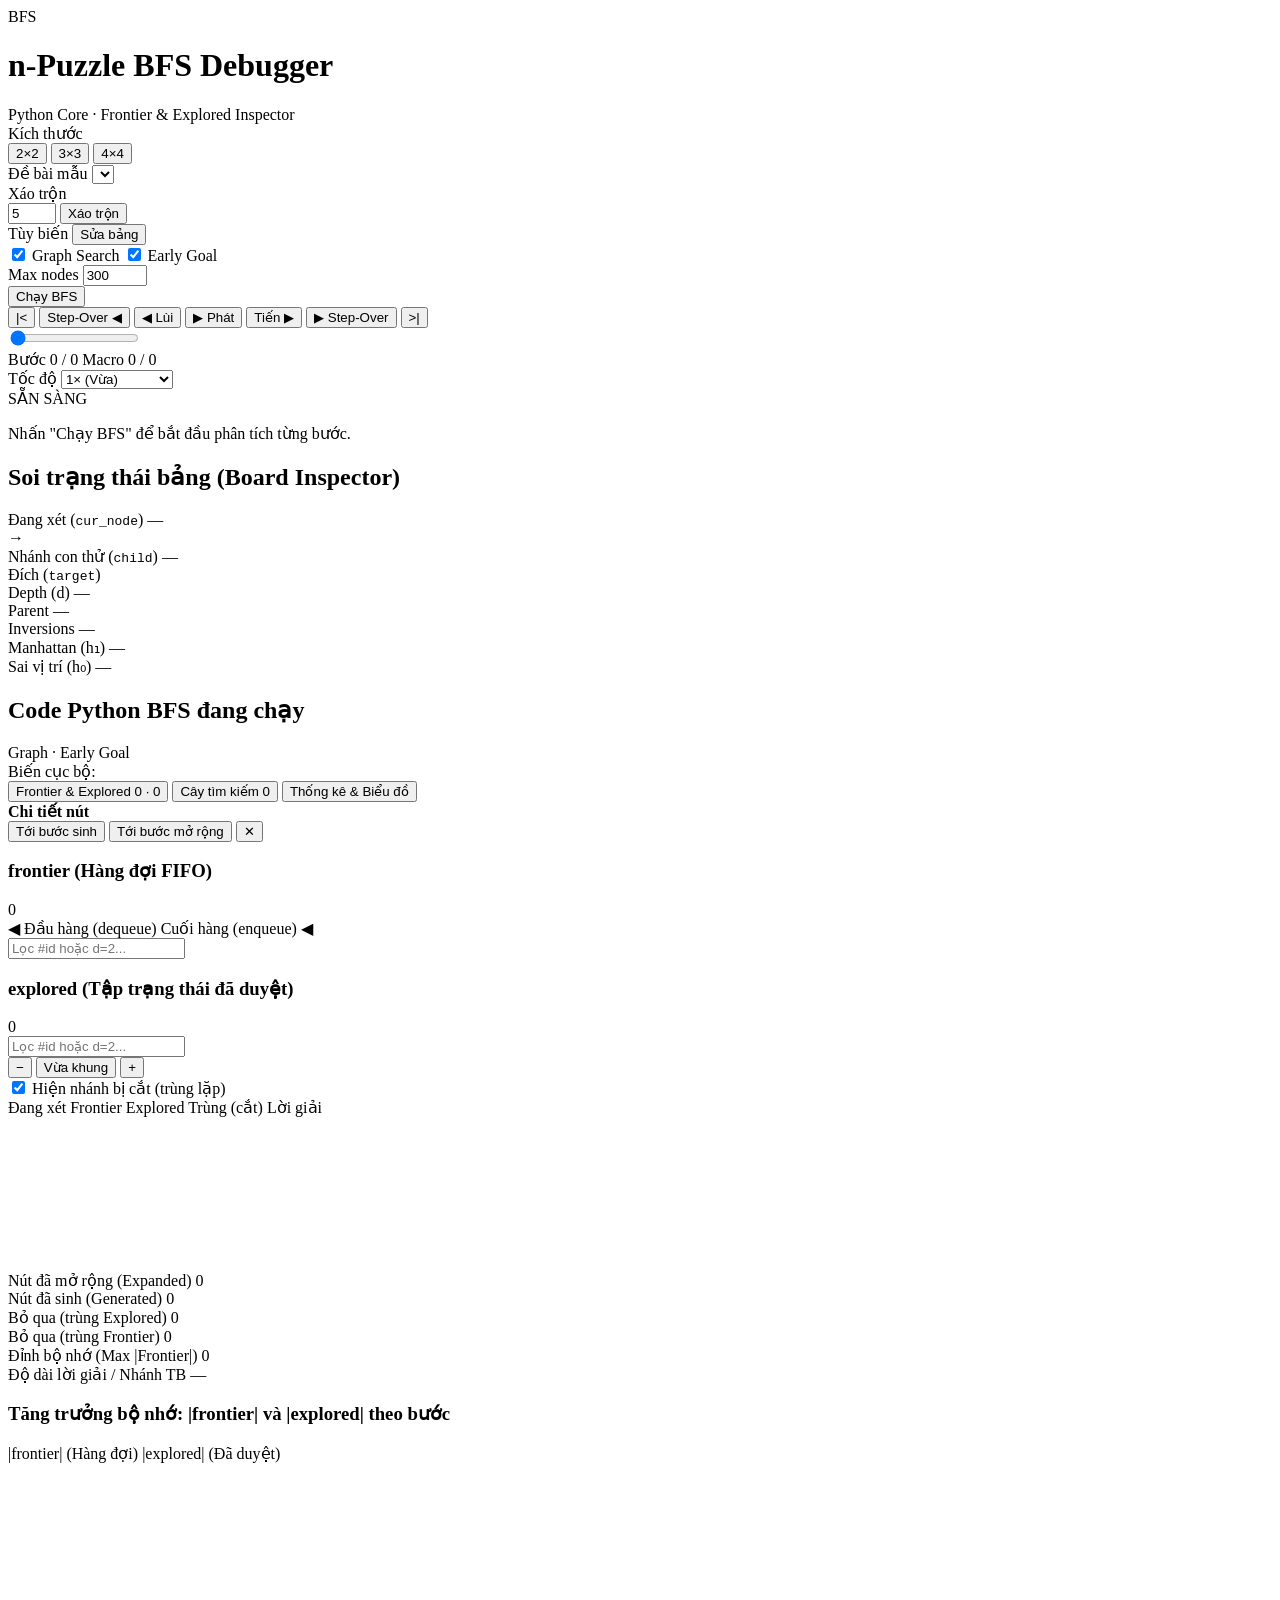
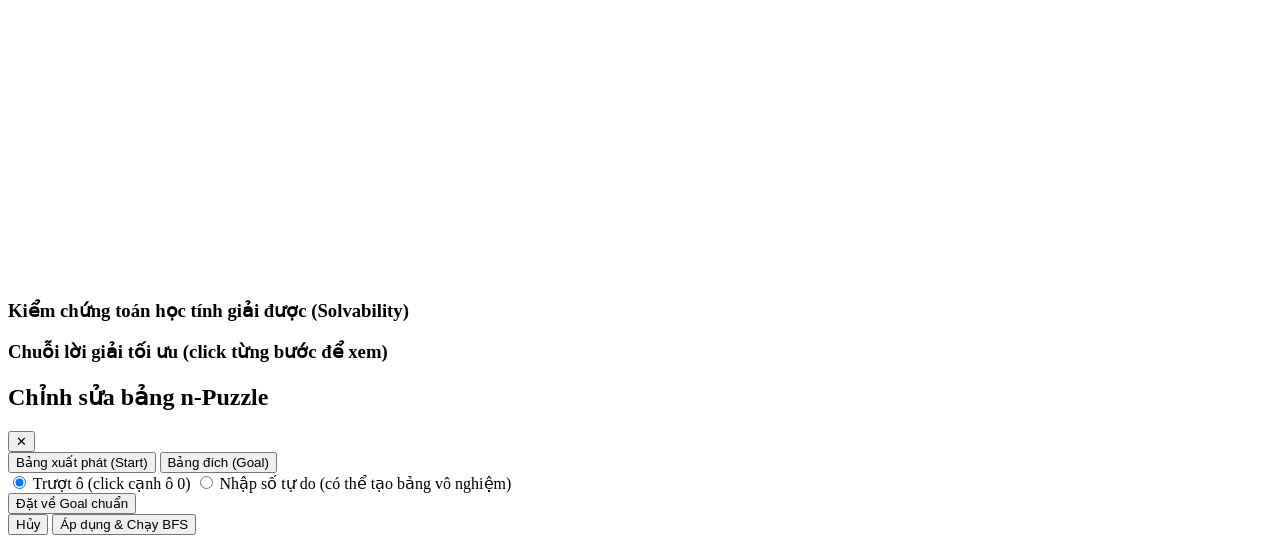
==== uniformed_search/npuzzle_bfs_debugger/static/index.html @ 8d81e401 "save" ====
<!DOCTYPE html>
<html lang="vi">
<head>
  <meta charset="UTF-8" />
  <meta name="viewport" content="width=device-width, initial-scale=1.0" />
  <title>n-Puzzle BFS Interactive Debugger</title>
  <link rel="stylesheet" href="/styles.css" />
</head>
<body>
  <div class="app-shell">
    <!-- Top Configuration Header -->
    <header class="topbar">
      <div class="brand">
        <span class="brand-mark" aria-hidden="true">BFS</span>
        <div class="brand-text">
          <h1>n-Puzzle BFS Debugger</h1>
          <span class="brand-sub">Python Core · Frontier &amp; Explored Inspector</span>
        </div>
      </div>

      <div class="config-controls">
        <div class="control-group" role="group" aria-label="Kích thước bảng">
          <span class="control-label">Kích thước</span>
          <div class="segmented" id="sizeSelector">
            <button type="button" class="seg-btn" data-size="2">2×2</button>
            <button type="button" class="seg-btn active" data-size="3">3×3</button>
            <button type="button" class="seg-btn" data-size="4">4×4</button>
          </div>
        </div>

        <div class="control-group">
          <label class="control-label" for="presetSelect">Đề bài mẫu</label>
          <select id="presetSelect" class="select-input"></select>
        </div>

        <div class="control-group shuffle-group">
          <label class="control-label" for="shuffleSteps">Xáo trộn</label>
          <div class="inline-pair">
            <input id="shuffleSteps" type="number" class="num-input" min="1" max="30" value="5" aria-label="Số bước xáo trộn" />
            <button type="button" id="shuffleBtn" class="btn btn-secondary">Xáo trộn</button>
          </div>
        </div>

        <div class="control-group">
          <span class="control-label">Tùy biến</span>
          <button type="button" id="editBoardBtn" class="btn btn-secondary">Sửa bảng</button>
        </div>

        <div class="control-divider" aria-hidden="true"></div>

        <div class="control-group toggles-group">
          <label class="toggle-chip" title="Tắt để chuyển sang Tree Search (không lọc trạng thái trùng — xem cây bùng nổ)">
            <input type="checkbox" id="graphSearchToggle" checked />
            <span>Graph Search</span>
          </label>
          <label class="toggle-chip" title="Kiểm tra đích ngay lúc sinh con (chuẩn slide BFS) thay vì đợi lúc dequeue">
            <input type="checkbox" id="earlyGoalToggle" checked />
            <span>Early Goal</span>
          </label>
        </div>

        <div class="control-group">
          <label class="control-label" for="maxNodesInput">Max nodes</label>
          <input id="maxNodesInput" type="number" class="num-input num-wide" min="10" max="3000" step="50" value="300" />
        </div>

        <button type="button" id="runBtn" class="btn btn-primary">Chạy BFS</button>
      </div>
    </header>

    <!-- Solvability / Error Alert Banner -->
    <section id="alertBanner" class="alert-banner hidden" role="status" aria-live="polite"></section>

    <!-- Primary Debugger Playback Strip -->
    <section class="playback-bar" aria-label="Điều khiển bước chạy">
      <div class="playback-buttons">
        <button type="button" id="firstBtn" class="btn btn-icon" title="Về bước đầu (Home)" aria-label="Về bước đầu">|&lt;</button>
        <button type="button" id="macroPrevBtn" class="btn btn-secondary btn-sm" title="Step-Over Lùi — về nút mở rộng trước (Shift + ←)">Step-Over ◀</button>
        <button type="button" id="microPrevBtn" class="btn btn-secondary btn-sm" title="Step-Into Lùi — lùi 1 thao tác nhỏ (←)">◀ Lùi</button>
        <button type="button" id="playBtn" class="btn btn-primary btn-play" title="Phát / Tạm dừng (Space)">▶ Phát</button>
        <button type="button" id="microNextBtn" class="btn btn-secondary btn-sm" title="Step-Into Tới — tiến 1 thao tác nhỏ (→)">Tiến ▶</button>
        <button type="button" id="macroNextBtn" class="btn btn-secondary btn-sm" title="Step-Over Tới — nhảy tới lần dequeue tiếp theo (Shift + →)">▶ Step-Over</button>
        <button type="button" id="lastBtn" class="btn btn-icon" title="Tới bước cuối (End)" aria-label="Tới bước cuối">&gt;|</button>
      </div>

      <div class="timeline-wrap">
        <input type="range" id="stepSlider" min="0" max="0" value="0" aria-label="Thanh tiến trình bước" />
        <div class="step-meta">
          <span id="stepCounter" class="mono-strong">Bước 0 / 0</span>
          <span id="macroCounter" class="meta-muted">Macro 0 / 0</span>
        </div>
      </div>

      <div class="speed-wrap">
        <label for="speedSelect" class="meta-muted">Tốc độ</label>
        <select id="speedSelect" class="select-input select-sm">
          <option value="1200">0.5× (Chậm)</option>
          <option value="650" selected>1× (Vừa)</option>
          <option value="280">2× (Nhanh)</option>
          <option value="90">4× (Rất nhanh)</option>
        </select>
      </div>
    </section>

    <!-- Live Event Narration Bar -->
    <section class="event-strip" aria-live="polite">
      <span id="eventBadge" class="status-pill pill-neutral">SẴN SÀNG</span>
      <p id="eventMessage" class="event-text">Nhấn "Chạy BFS" để bắt đầu phân tích từng bước.</p>
      <span id="solvabilityChip" class="solvability-chip"></span>
    </section>

    <!-- Main 2-Column Debugger Workspace -->
    <main class="workspace">
      <!-- Left Column: Board Inspector + Live Python Code -->
      <section class="left-column">
        <!-- Board Diff & State Inspector -->
        <div class="card">
          <div class="card-header">
            <h2>Soi trạng thái bảng (Board Inspector)</h2>
            <span id="boardHeaderTag" class="mono-tag"></span>
          </div>

          <div class="boards-stage">
            <div class="board-slot">
              <div class="board-slot-label">
                <span>Đang xét (<code>cur_node</code>)</span>
                <span id="curNodeBadge" class="mono-pill pill-indigo">—</span>
              </div>
              <div id="curBoardContainer" class="puzzle-board"></div>
            </div>

            <div class="move-arrow-col" aria-hidden="true">
              <div id="moveArrowBadge" class="move-arrow-badge">→</div>
              <span id="moveLabel" class="move-label"></span>
            </div>

            <div class="board-slot">
              <div class="board-slot-label">
                <span>Nhánh con thử (<code>child</code>)</span>
                <span id="candNodeBadge" class="mono-pill pill-neutral">—</span>
              </div>
              <div id="candBoardContainer" class="puzzle-board puzzle-board-empty"></div>
            </div>

            <div class="board-slot board-slot-goal">
              <div class="board-slot-label">
                <span>Đích (<code>target</code>)</span>
              </div>
              <div id="goalBoardContainer" class="puzzle-board puzzle-board-mini"></div>
            </div>
          </div>

          <div id="collisionNotice" class="collision-notice hidden"></div>

          <div class="state-metrics-grid" id="stateMetricsGrid">
            <div class="mini-metric">
              <span class="mini-metric-label">Depth (d)</span>
              <span id="mDepth" class="mini-metric-val">—</span>
            </div>
            <div class="mini-metric">
              <span class="mini-metric-label">Parent</span>
              <span id="mParent" class="mini-metric-val">—</span>
            </div>
            <div class="mini-metric">
              <span class="mini-metric-label">Inversions</span>
              <span id="mInversions" class="mini-metric-val">—</span>
            </div>
            <div class="mini-metric">
              <span class="mini-metric-label">Manhattan (h₁)</span>
              <span id="mManhattan" class="mini-metric-val">—</span>
            </div>
            <div class="mini-metric">
              <span class="mini-metric-label">Sai vị trí (h₀)</span>
              <span id="mMisplaced" class="mini-metric-val">—</span>
            </div>
          </div>
        </div>

        <!-- Live Python BFS Code Highlighter -->
        <div class="card code-card">
          <div class="card-header">
            <h2>Code Python BFS đang chạy</h2>
            <span id="modeSummaryTag" class="mono-tag">Graph · Early Goal</span>
          </div>
          <div id="codeLinesContainer" class="code-viewer" role="region" aria-label="Mã nguồn BFS"></div>
          <div class="vars-strip">
            <span class="vars-label">Biến cục bộ:</span>
            <div id="localVarsContainer" class="vars-pills"></div>
          </div>
        </div>
      </section>

      <!-- Right Column: Tabbed Deep Inspector -->
      <section class="right-column card">
        <div class="tabs-bar" role="tablist">
          <button type="button" class="tab-btn active" role="tab" aria-selected="true" data-tab="queues">
            Frontier &amp; Explored <span id="tabQueuesCount" class="tab-count">0 · 0</span>
          </button>
          <button type="button" class="tab-btn" role="tab" aria-selected="false" data-tab="tree">
            Cây tìm kiếm <span id="tabTreeCount" class="tab-count">0</span>
          </button>
          <button type="button" class="tab-btn" role="tab" aria-selected="false" data-tab="telemetry">
            Thống kê &amp; Biểu đồ
          </button>
        </div>

        <!-- Pinned Clicked Node Drawer -->
        <div id="pinnedNodeBar" class="pinned-drawer hidden">
          <div class="pinned-header">
            <strong id="pinnedTitle">Chi tiết nút</strong>
            <div class="pinned-actions">
              <button type="button" id="jumpCreatedBtn" class="btn btn-secondary btn-xs">Tới bước sinh</button>
              <button type="button" id="jumpExpandedBtn" class="btn btn-secondary btn-xs">Tới bước mở rộng</button>
              <button type="button" id="closePinnedBtn" class="btn btn-icon btn-xs" aria-label="Đóng">✕</button>
            </div>
          </div>
          <div class="pinned-body">
            <div id="pinnedBoard" class="puzzle-board puzzle-board-mini"></div>
            <div class="pinned-details">
              <div id="pinnedMeta" class="pinned-meta"></div>
              <div id="pinnedLineage" class="pinned-lineage"></div>
            </div>
          </div>
        </div>

        <!-- Tab 1: Frontier & Explored -->
        <div id="tab-queues" class="tab-panel active" role="tabpanel">
          <!-- Frontier Panel -->
          <div class="queue-section">
            <div class="section-bar">
              <div class="section-title-row">
                <span class="dot dot-amber"></span>
                <h3>frontier (Hàng đợi FIFO)</h3>
                <span id="frontierCountBadge" class="count-pill pill-amber">0</span>
              </div>
              <div class="fifo-hints">
                <span class="hint-out">◀ Đầu hàng (dequeue)</span>
                <span class="hint-in">Cuối hàng (enqueue) ◀</span>
              </div>
              <input id="frontierFilter" type="search" class="filter-input" placeholder="Lọc #id hoặc d=2..." aria-label="Lọc frontier" />
            </div>
            <div id="frontierList" class="mini-cards-grid frontier-grid"></div>
          </div>

          <!-- Explored Panel -->
          <div class="queue-section">
            <div class="section-bar">
              <div class="section-title-row">
                <span class="dot dot-sky"></span>
                <h3>explored (Tập trạng thái đã duyệt)</h3>
                <span id="exploredCountBadge" class="count-pill pill-sky">0</span>
              </div>
              <input id="exploredFilter" type="search" class="filter-input" placeholder="Lọc #id hoặc d=2..." aria-label="Lọc explored" />
            </div>
            <div id="exploredList" class="mini-cards-grid explored-grid"></div>
          </div>
        </div>

        <!-- Tab 2: Interactive Search Tree -->
        <div id="tab-tree" class="tab-panel" role="tabpanel">
          <div class="tree-toolbar">
            <div class="tree-zoom-controls">
              <button type="button" id="treeZoomOut" class="btn btn-secondary btn-xs">−</button>
              <button type="button" id="treeZoomFit" class="btn btn-secondary btn-xs">Vừa khung</button>
              <button type="button" id="treeZoomIn" class="btn btn-secondary btn-xs">+</button>
            </div>
            <label class="toggle-chip toggle-sm">
              <input type="checkbox" id="showPrunedToggle" checked />
              <span>Hiện nhánh bị cắt (trùng lặp)</span>
            </label>
            <div class="tree-legend">
              <span><i class="dot dot-indigo"></i>Đang xét</span>
              <span><i class="dot dot-amber"></i>Frontier</span>
              <span><i class="dot dot-sky"></i>Explored</span>
              <span><i class="dot dot-rose"></i>Trùng (cắt)</span>
              <span><i class="dot dot-emerald"></i>Lời giải</span>
            </div>
          </div>
          <div id="treeViewport" class="tree-viewport" aria-label="Cây tìm kiếm BFS tương tác">
            <svg id="treeSvg" class="tree-svg"></svg>
          </div>
        </div>

        <!-- Tab 3: Telemetry & Memory Chart -->
        <div id="tab-telemetry" class="tab-panel" role="tabpanel">
          <div class="kpi-grid">
            <div class="kpi-card">
              <span class="kpi-label">Nút đã mở rộng (Expanded)</span>
              <span id="kpiExpanded" class="kpi-val">0</span>
            </div>
            <div class="kpi-card">
              <span class="kpi-label">Nút đã sinh (Generated)</span>
              <span id="kpiGenerated" class="kpi-val">0</span>
            </div>
            <div class="kpi-card">
              <span class="kpi-label">Bỏ qua (trùng Explored)</span>
              <span id="kpiSkipExplored" class="kpi-val kpi-rose">0</span>
            </div>
            <div class="kpi-card">
              <span class="kpi-label">Bỏ qua (trùng Frontier)</span>
              <span id="kpiSkipFrontier" class="kpi-val kpi-amber">0</span>
            </div>
            <div class="kpi-card">
              <span class="kpi-label">Đỉnh bộ nhớ (Max |Frontier|)</span>
              <span id="kpiMaxFrontier" class="kpi-val kpi-indigo">0</span>
            </div>
            <div class="kpi-card">
              <span class="kpi-label">Độ dài lời giải / Nhánh TB</span>
              <span id="kpiSolutionBranch" class="kpi-val kpi-emerald">—</span>
            </div>
          </div>

          <div class="chart-card">
            <div class="section-bar">
              <h3>Tăng trưởng bộ nhớ: |frontier| và |explored| theo bước</h3>
              <div class="tree-legend">
                <span><i class="dot dot-amber"></i>|frontier| (Hàng đợi)</span>
                <span><i class="dot dot-sky"></i>|explored| (Đã duyệt)</span>
              </div>
            </div>
            <svg id="memoryChartSvg" class="chart-svg" viewBox="0 0 640 210" preserveAspectRatio="none"></svg>
          </div>

          <div class="solvability-card">
            <h3>Kiểm chứng toán học tính giải được (Solvability)</h3>
            <p id="solvFormula" class="solv-formula"></p>
            <p id="solvExplanation" class="solv-detail"></p>
          </div>

          <div id="solutionStripCard" class="solution-card hidden">
            <h3>Chuỗi lời giải tối ưu (click từng bước để xem)</h3>
            <div id="solutionStrip" class="solution-strip"></div>
          </div>
        </div>
      </section>
    </main>
  </div>

  <!-- Board Editor Modal -->
  <div id="editorModal" class="modal-backdrop hidden" role="dialog" aria-modal="true" aria-labelledby="editorTitle">
    <div class="modal-dialog">
      <div class="modal-header">
        <h2 id="editorTitle">Chỉnh sửa bảng n-Puzzle</h2>
        <button type="button" id="closeEditorBtn" class="btn btn-icon" aria-label="Đóng">✕</button>
      </div>

      <div class="modal-body">
        <div class="editor-tabs">
          <button type="button" class="seg-btn active" data-target="start">Bảng xuất phát (Start)</button>
          <button type="button" class="seg-btn" data-target="target">Bảng đích (Goal)</button>
        </div>

        <div class="editor-mode-row">
          <label class="toggle-chip">
            <input type="radio" name="editMode" value="slide" checked />
            <span>Trượt ô (click cạnh ô 0)</span>
          </label>
          <label class="toggle-chip">
            <input type="radio" name="editMode" value="manual" />
            <span>Nhập số tự do (có thể tạo bảng vô nghiệm)</span>
          </label>
        </div>

        <div id="editorBoardWrap" class="editor-board-wrap"></div>
        <div id="editorStatus" class="editor-status"></div>
      </div>

      <div class="modal-footer">
        <button type="button" id="resetGoalBtn" class="btn btn-secondary">Đặt về Goal chuẩn</button>
        <div class="modal-footer-right">
          <button type="button" id="cancelEditorBtn" class="btn btn-secondary">Hủy</button>
          <button type="button" id="applyEditorBtn" class="btn btn-primary">Áp dụng &amp; Chạy BFS</button>
        </div>
      </div>
    </div>
  </div>

  <script src="/app.js"></script>
</body>
</html>
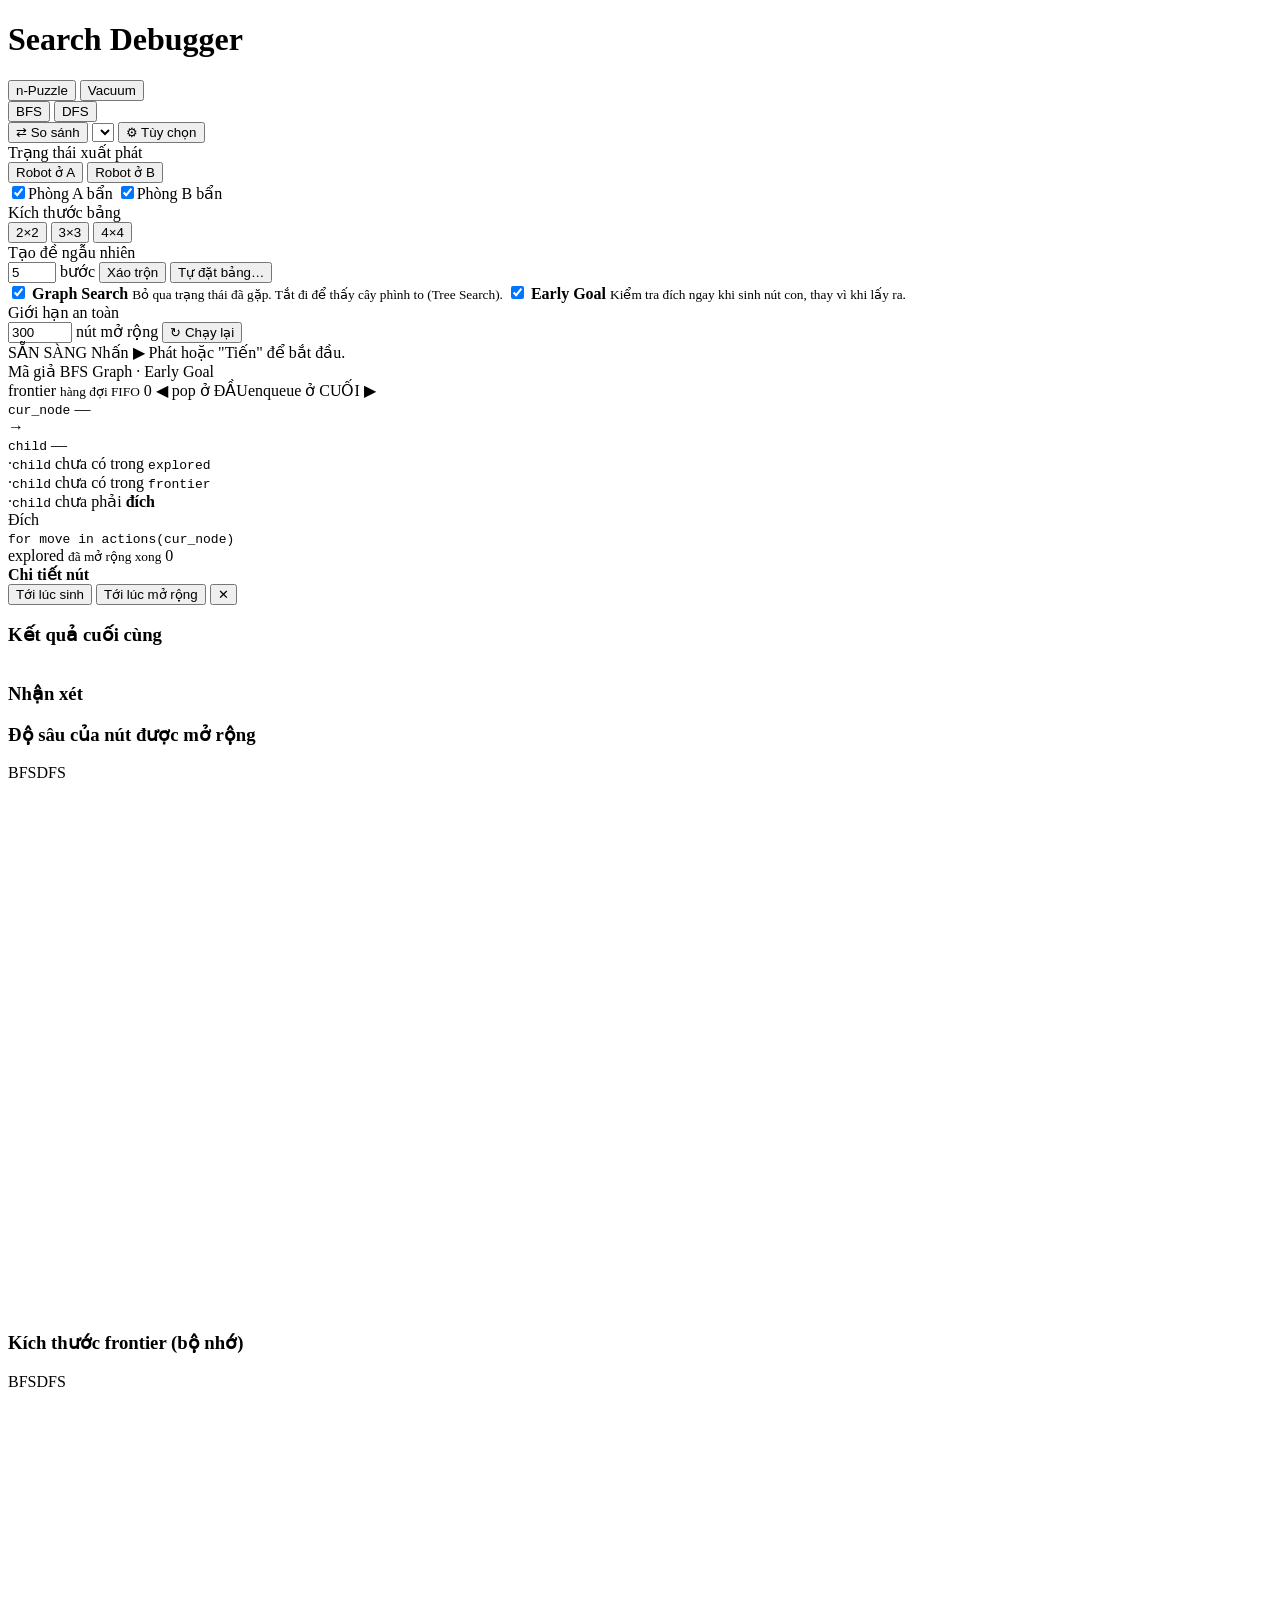
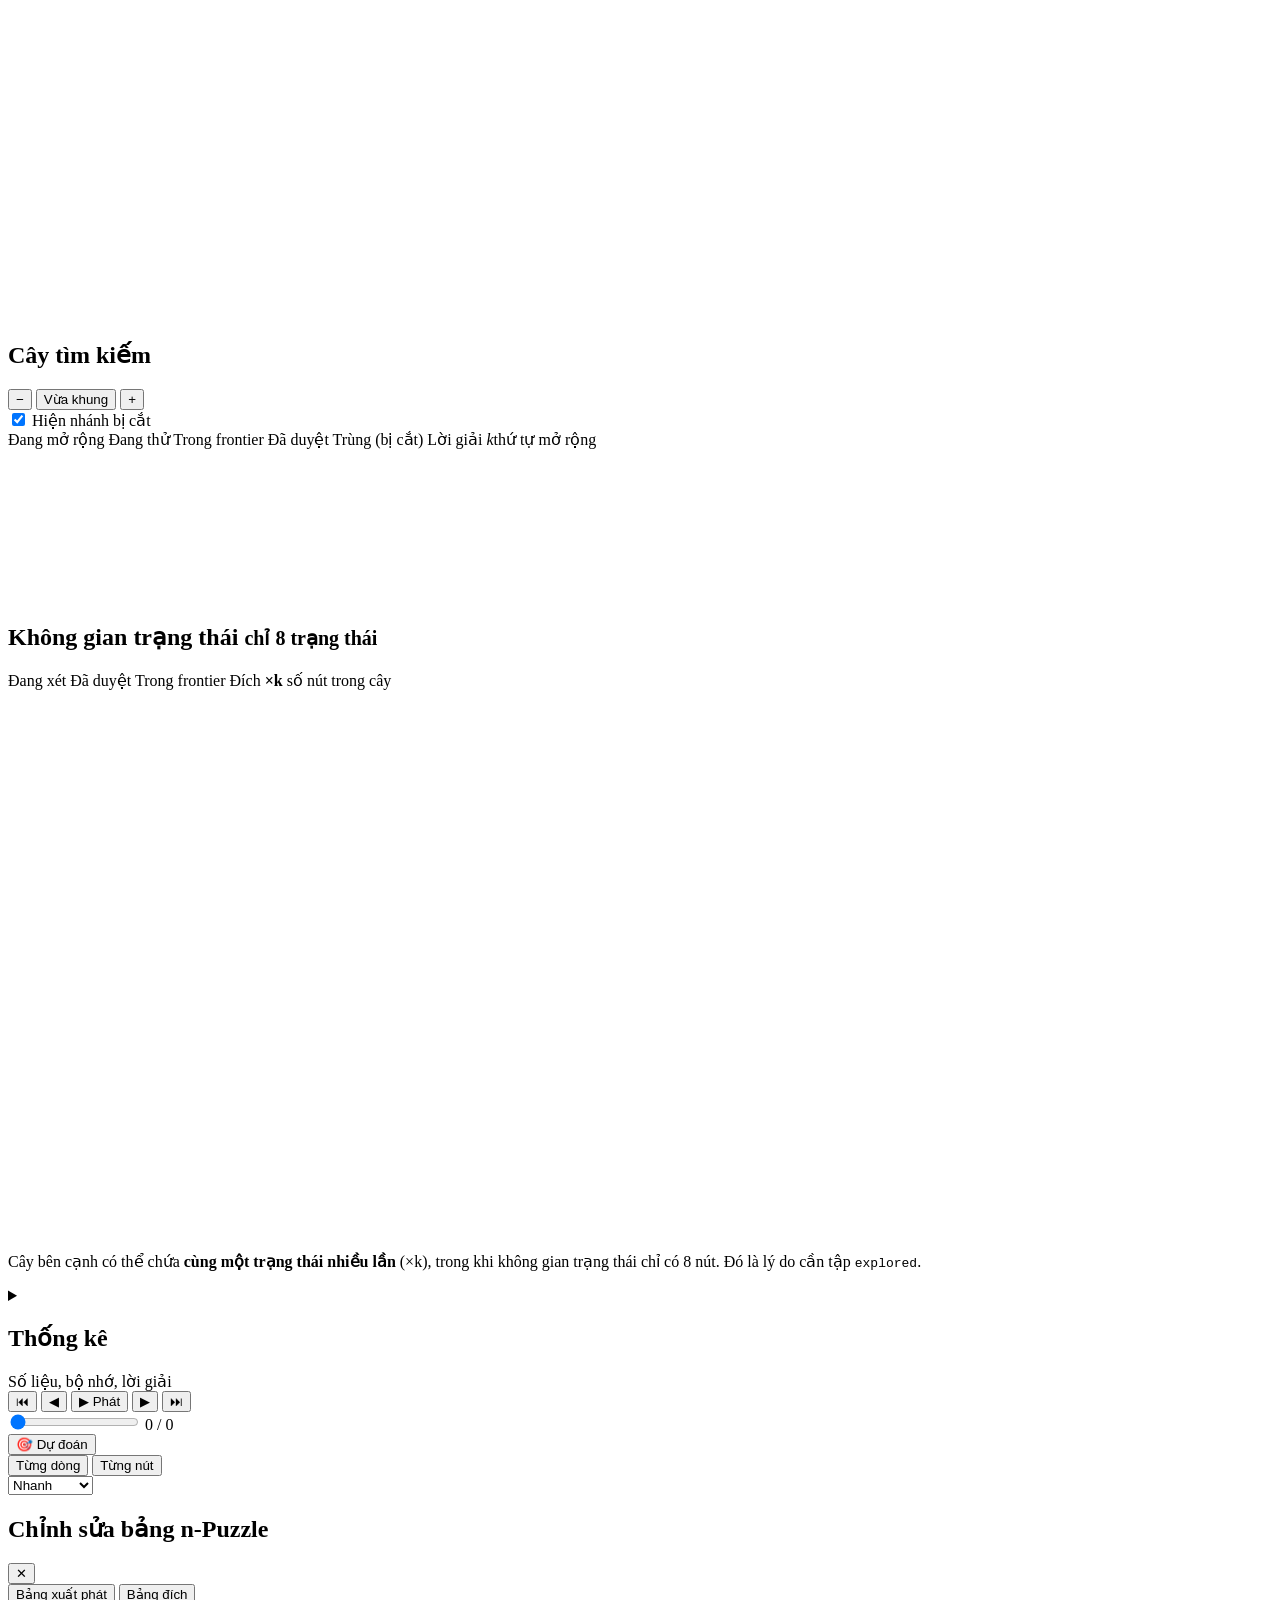
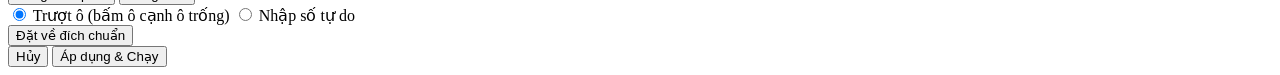
==== commit 5d107cc1: "save" ====
--- a/uniformed_search/npuzzle_bfs_debugger/static/index.html
+++ b/uniformed_search/npuzzle_bfs_debugger/static/index.html
@@ -3,214 +3,191 @@
 <head>
   <meta charset="UTF-8" />
   <meta name="viewport" content="width=device-width, initial-scale=1.0" />
-  <title>n-Puzzle BFS Interactive Debugger</title>
+  <title>Search Interactive Debugger</title>
   <link rel="stylesheet" href="/styles.css" />
 </head>
 <body>
   <div class="app-shell">
-    <!-- Top Configuration Header -->
+
+    <!-- Đầu trang: chỉ tên + chọn đề + nút tùy chọn -->
     <header class="topbar">
-      <div class="brand">
-        <span class="brand-mark" aria-hidden="true">BFS</span>
-        <div class="brand-text">
-          <h1>n-Puzzle BFS Debugger</h1>
-          <span class="brand-sub">Python Core · Frontier &amp; Explored Inspector</span>
-        </div>
-      </div>
-
-      <div class="config-controls">
-        <div class="control-group" role="group" aria-label="Kích thước bảng">
-          <span class="control-label">Kích thước</span>
-          <div class="segmented" id="sizeSelector">
-            <button type="button" class="seg-btn" data-size="2">2×2</button>
-            <button type="button" class="seg-btn active" data-size="3">3×3</button>
-            <button type="button" class="seg-btn" data-size="4">4×4</button>
-          </div>
-        </div>
-
-        <div class="control-group">
-          <label class="control-label" for="presetSelect">Đề bài mẫu</label>
-          <select id="presetSelect" class="select-input"></select>
-        </div>
-
-        <div class="control-group shuffle-group">
-          <label class="control-label" for="shuffleSteps">Xáo trộn</label>
-          <div class="inline-pair">
-            <input id="shuffleSteps" type="number" class="num-input" min="1" max="30" value="5" aria-label="Số bước xáo trộn" />
-            <button type="button" id="shuffleBtn" class="btn btn-secondary">Xáo trộn</button>
-          </div>
-        </div>
-
-        <div class="control-group">
-          <span class="control-label">Tùy biến</span>
-          <button type="button" id="editBoardBtn" class="btn btn-secondary">Sửa bảng</button>
-        </div>
-
-        <div class="control-divider" aria-hidden="true"></div>
-
-        <div class="control-group toggles-group">
-          <label class="toggle-chip" title="Tắt để chuyển sang Tree Search (không lọc trạng thái trùng — xem cây bùng nổ)">
-            <input type="checkbox" id="graphSearchToggle" checked />
-            <span>Graph Search</span>
-          </label>
-          <label class="toggle-chip" title="Kiểm tra đích ngay lúc sinh con (chuẩn slide BFS) thay vì đợi lúc dequeue">
-            <input type="checkbox" id="earlyGoalToggle" checked />
-            <span>Early Goal</span>
-          </label>
-        </div>
-
-        <div class="control-group">
-          <label class="control-label" for="maxNodesInput">Max nodes</label>
+      <h1>Search Debugger</h1>
+      <div class="top-actions">
+        <div class="segmented" id="problemSelector" role="group" aria-label="Bài toán">
+          <button type="button" class="seg-btn active" data-problem="npuzzle">n-Puzzle</button>
+          <button type="button" class="seg-btn" data-problem="vacuum">Vacuum</button>
+        </div>
+        <div class="segmented" id="algoSelector" role="group" aria-label="Thuật toán">
+          <button type="button" class="seg-btn active" data-algo="bfs">BFS</button>
+          <button type="button" class="seg-btn" data-algo="dfs">DFS</button>
+        </div>
+        <button type="button" id="compareBtn" class="btn btn-secondary" aria-pressed="false" title="Chạy BFS và DFS trên cùng bài toán rồi đặt cạnh nhau">⇄ So sánh</button>
+        <select id="presetSelect" class="select-input" aria-label="Chọn đề bài mẫu"></select>
+        <button type="button" id="optionsBtn" class="btn btn-secondary" aria-expanded="false" aria-controls="optionsPanel" title="Tùy chọn">⚙ Tùy chọn</button>
+      </div>
+    </header>
+
+    <!-- Tùy chọn: ẩn mặc định -->
+    <section id="optionsPanel" class="options-panel hidden" aria-label="Tùy chọn">
+      <div class="option-block vac-only hidden">
+        <span class="control-label">Trạng thái xuất phát</span>
+        <div class="inline-pair">
+          <div class="segmented" id="vacRobotSelector" role="group" aria-label="Vị trí robot">
+            <button type="button" class="seg-btn active" data-room="0">Robot ở A</button>
+            <button type="button" class="seg-btn" data-room="1">Robot ở B</button>
+          </div>
+          <label class="toggle-chip"><input type="checkbox" id="vacDirtA" checked /><span>Phòng A bẩn</span></label>
+          <label class="toggle-chip"><input type="checkbox" id="vacDirtB" checked /><span>Phòng B bẩn</span></label>
+        </div>
+      </div>
+
+      <div class="option-block np-only">
+        <span class="control-label">Kích thước bảng</span>
+        <div class="segmented" id="sizeSelector">
+          <button type="button" class="seg-btn" data-size="2">2×2</button>
+          <button type="button" class="seg-btn active" data-size="3">3×3</button>
+          <button type="button" class="seg-btn" data-size="4">4×4</button>
+        </div>
+      </div>
+
+      <div class="option-block np-only">
+        <label class="control-label" for="shuffleSteps">Tạo đề ngẫu nhiên</label>
+        <div class="inline-pair">
+          <input id="shuffleSteps" type="number" class="num-input" min="1" max="30" value="5" aria-label="Số bước xáo trộn" />
+          <span class="option-note">bước</span>
+          <button type="button" id="shuffleBtn" class="btn btn-secondary btn-sm">Xáo trộn</button>
+          <button type="button" id="editBoardBtn" class="btn btn-secondary btn-sm">Tự đặt bảng…</button>
+        </div>
+      </div>
+
+      <label class="option-toggle">
+        <input type="checkbox" id="graphSearchToggle" checked />
+        <span>
+          <strong>Graph Search</strong>
+          <small>Bỏ qua trạng thái đã gặp. Tắt đi để thấy cây phình to (Tree Search).</small>
+        </span>
+      </label>
+
+      <label class="option-toggle">
+        <input type="checkbox" id="earlyGoalToggle" checked />
+        <span>
+          <strong>Early Goal</strong>
+          <small>Kiểm tra đích ngay khi sinh nút con, thay vì khi lấy ra.</small>
+        </span>
+      </label>
+
+      <div class="option-block">
+        <label class="control-label" for="maxNodesInput">Giới hạn an toàn</label>
+        <div class="inline-pair">
           <input id="maxNodesInput" type="number" class="num-input num-wide" min="10" max="3000" step="50" value="300" />
-        </div>
-
-        <button type="button" id="runBtn" class="btn btn-primary">Chạy BFS</button>
-      </div>
-    </header>
-
-    <!-- Solvability / Error Alert Banner -->
+          <span class="option-note">nút mở rộng</span>
+          <button type="button" id="runBtn" class="btn btn-primary btn-sm">↻ Chạy lại</button>
+        </div>
+      </div>
+    </section>
+
     <section id="alertBanner" class="alert-banner hidden" role="status" aria-live="polite"></section>
 
-    <!-- Primary Debugger Playback Strip -->
-    <section class="playback-bar" aria-label="Điều khiển bước chạy">
-      <div class="playback-buttons">
-        <button type="button" id="firstBtn" class="btn btn-icon" title="Về bước đầu (Home)" aria-label="Về bước đầu">|&lt;</button>
-        <button type="button" id="macroPrevBtn" class="btn btn-secondary btn-sm" title="Step-Over Lùi — về nút mở rộng trước (Shift + ←)">Step-Over ◀</button>
-        <button type="button" id="microPrevBtn" class="btn btn-secondary btn-sm" title="Step-Into Lùi — lùi 1 thao tác nhỏ (←)">◀ Lùi</button>
-        <button type="button" id="playBtn" class="btn btn-primary btn-play" title="Phát / Tạm dừng (Space)">▶ Phát</button>
-        <button type="button" id="microNextBtn" class="btn btn-secondary btn-sm" title="Step-Into Tới — tiến 1 thao tác nhỏ (→)">Tiến ▶</button>
-        <button type="button" id="macroNextBtn" class="btn btn-secondary btn-sm" title="Step-Over Tới — nhảy tới lần dequeue tiếp theo (Shift + →)">▶ Step-Over</button>
-        <button type="button" id="lastBtn" class="btn btn-icon" title="Tới bước cuối (End)" aria-label="Tới bước cuối">&gt;|</button>
-      </div>
-
-      <div class="timeline-wrap">
-        <input type="range" id="stepSlider" min="0" max="0" value="0" aria-label="Thanh tiến trình bước" />
-        <div class="step-meta">
-          <span id="stepCounter" class="mono-strong">Bước 0 / 0</span>
-          <span id="macroCounter" class="meta-muted">Macro 0 / 0</span>
-        </div>
-      </div>
-
-      <div class="speed-wrap">
-        <label for="speedSelect" class="meta-muted">Tốc độ</label>
-        <select id="speedSelect" class="select-input select-sm">
-          <option value="1200">0.5× (Chậm)</option>
-          <option value="650" selected>1× (Vừa)</option>
-          <option value="280">2× (Nhanh)</option>
-          <option value="90">4× (Rất nhanh)</option>
-        </select>
-      </div>
-    </section>
-
-    <!-- Live Event Narration Bar -->
-    <section class="event-strip" aria-live="polite">
+    <!-- MỘT dòng chú thích: bước này đang làm gì -->
+    <div id="caption" class="caption" aria-live="polite">
       <span id="eventBadge" class="status-pill pill-neutral">SẴN SÀNG</span>
-      <p id="eventMessage" class="event-text">Nhấn "Chạy BFS" để bắt đầu phân tích từng bước.</p>
-      <span id="solvabilityChip" class="solvability-chip"></span>
-    </section>
-
-    <!-- Main 2-Column Debugger Workspace -->
+      <span id="eventMessage" class="caption-text">Nhấn ▶ Phát hoặc "Tiến" để bắt đầu.</span>
+      <span id="predictActions" class="predict-actions hidden"></span>
+      <span id="predictScore" class="predict-score hidden"></span>
+      <span id="solvabilityChip" class="solvability-chip hidden"></span>
+    </div>
+
     <main class="workspace">
-      <!-- Left Column: Board Inspector + Live Python Code -->
-      <section class="left-column">
-        <!-- Board Diff & State Inspector -->
-        <div class="card">
-          <div class="card-header">
-            <h2>Soi trạng thái bảng (Board Inspector)</h2>
-            <span id="boardHeaderTag" class="mono-tag"></span>
-          </div>
-
-          <div class="boards-stage">
-            <div class="board-slot">
-              <div class="board-slot-label">
-                <span>Đang xét (<code>cur_node</code>)</span>
-                <span id="curNodeBadge" class="mono-pill pill-indigo">—</span>
+
+      <!-- Trái: mã giả, dòng đang chạy sáng lên -->
+      <section class="code-col">
+        <div class="code-head">
+          <span id="codeTitle">Mã giả BFS</span>
+          <span id="modeSummaryTag" class="mono-tag">Graph · Early Goal</span>
+        </div>
+        <div id="codeLinesContainer" class="code-viewer" role="region" aria-label="Mã giả"></div>
+        <div id="localVarsContainer" class="vars-pills" aria-label="Giá trị biến lúc này"></div>
+      </section>
+
+      <!-- Phải: SÂN KHẤU duy nhất -->
+      <section class="stage-col">
+        <div class="stage" id="stage">
+
+          <!-- 1. frontier -->
+          <div class="stage-block" data-zone="frontier">
+            <div class="block-head">
+              <span class="block-title"><i class="dot dot-amber"></i>frontier <small id="frontierKind">hàng đợi FIFO</small> <span id="frontierCountBadge" class="count-pill pill-amber">0</span></span>
+              <span class="queue-axis"><span id="axisOut" class="axis-out">◀ pop ở ĐẦU</span><span id="axisIn" class="axis-in">enqueue ở CUỐI ▶</span></span>
+            </div>
+            <div id="frontierList" class="queue-strip"></div>
+          </div>
+
+          <!-- 2. nút đang xử lý -->
+          <div class="stage-block work-block">
+            <div class="work-grid">
+              <div class="boards-stage">
+                <div class="board-slot" data-zone="cur">
+                  <div class="board-slot-label">
+                    <code id="curLabel">cur_node</code>
+                    <span id="curNodeBadge" class="mono-pill pill-indigo">—</span>
+                  </div>
+                  <div id="curBoardContainer" class="puzzle-board"></div>
+                </div>
+
+                <div class="move-arrow-col" aria-hidden="true">
+                  <div id="moveArrowBadge" class="move-arrow-badge">→</div>
+                  <span id="moveLabel" class="move-label"></span>
+                </div>
+
+                <div class="board-slot" data-zone="child">
+                  <div class="board-slot-label">
+                    <code>child</code>
+                    <span id="candNodeBadge" class="mono-pill pill-neutral">—</span>
+                  </div>
+                  <div id="candBoardContainer" class="puzzle-board puzzle-board-empty"></div>
+                </div>
               </div>
-              <div id="curBoardContainer" class="puzzle-board"></div>
-            </div>
-
-            <div class="move-arrow-col" aria-hidden="true">
-              <div id="moveArrowBadge" class="move-arrow-badge">→</div>
-              <span id="moveLabel" class="move-label"></span>
-            </div>
-
-            <div class="board-slot">
-              <div class="board-slot-label">
-                <span>Nhánh con thử (<code>child</code>)</span>
-                <span id="candNodeBadge" class="mono-pill pill-neutral">—</span>
+
+              <div class="checklist" data-zone="check" id="checklist">
+                <div class="check-row" id="chkExplored" data-state="idle">
+                  <span class="check-icon">·</span><span class="check-text"><code>child</code> chưa có trong <code>explored</code></span>
+                </div>
+                <div class="check-row" id="chkFrontier" data-state="idle">
+                  <span class="check-icon">·</span><span class="check-text"><code>child</code> chưa có trong <code>frontier</code></span>
+                </div>
+                <div class="check-row" id="chkGoal" data-state="idle">
+                  <span class="check-icon">·</span><span class="check-text"><code>child</code> chưa phải <b>đích</b></span>
+                </div>
+                <div id="checkVerdict" class="check-verdict"></div>
+                <div class="goal-peek" title="Trạng thái đích cần đạt tới">
+                  <span class="goal-peek-label">Đích</span>
+                  <div id="goalBoardContainer" class="puzzle-board puzzle-board-mini"></div>
+                </div>
               </div>
-              <div id="candBoardContainer" class="puzzle-board puzzle-board-empty"></div>
-            </div>
-
-            <div class="board-slot board-slot-goal">
-              <div class="board-slot-label">
-                <span>Đích (<code>target</code>)</span>
-              </div>
-              <div id="goalBoardContainer" class="puzzle-board puzzle-board-mini"></div>
-            </div>
-          </div>
-
-          <div id="collisionNotice" class="collision-notice hidden"></div>
-
-          <div class="state-metrics-grid" id="stateMetricsGrid">
-            <div class="mini-metric">
-              <span class="mini-metric-label">Depth (d)</span>
-              <span id="mDepth" class="mini-metric-val">—</span>
-            </div>
-            <div class="mini-metric">
-              <span class="mini-metric-label">Parent</span>
-              <span id="mParent" class="mini-metric-val">—</span>
-            </div>
-            <div class="mini-metric">
-              <span class="mini-metric-label">Inversions</span>
-              <span id="mInversions" class="mini-metric-val">—</span>
-            </div>
-            <div class="mini-metric">
-              <span class="mini-metric-label">Manhattan (h₁)</span>
-              <span id="mManhattan" class="mini-metric-val">—</span>
-            </div>
-            <div class="mini-metric">
-              <span class="mini-metric-label">Sai vị trí (h₀)</span>
-              <span id="mMisplaced" class="mini-metric-val">—</span>
-            </div>
-          </div>
-        </div>
-
-        <!-- Live Python BFS Code Highlighter -->
-        <div class="card code-card">
-          <div class="card-header">
-            <h2>Code Python BFS đang chạy</h2>
-            <span id="modeSummaryTag" class="mono-tag">Graph · Early Goal</span>
-          </div>
-          <div id="codeLinesContainer" class="code-viewer" role="region" aria-label="Mã nguồn BFS"></div>
-          <div class="vars-strip">
-            <span class="vars-label">Biến cục bộ:</span>
-            <div id="localVarsContainer" class="vars-pills"></div>
-          </div>
-        </div>
-      </section>
-
-      <!-- Right Column: Tabbed Deep Inspector -->
-      <section class="right-column card">
-        <div class="tabs-bar" role="tablist">
-          <button type="button" class="tab-btn active" role="tab" aria-selected="true" data-tab="queues">
-            Frontier &amp; Explored <span id="tabQueuesCount" class="tab-count">0 · 0</span>
-          </button>
-          <button type="button" class="tab-btn" role="tab" aria-selected="false" data-tab="tree">
-            Cây tìm kiếm <span id="tabTreeCount" class="tab-count">0</span>
-          </button>
-          <button type="button" class="tab-btn" role="tab" aria-selected="false" data-tab="telemetry">
-            Thống kê &amp; Biểu đồ
-          </button>
-        </div>
-
-        <!-- Pinned Clicked Node Drawer -->
+            </div>
+
+            <div class="moves-row">
+              <code class="moves-label">for move in actions(cur_node)</code>
+              <div id="movesRow" class="moves-chips"></div>
+            </div>
+          </div>
+
+          <!-- 3. explored -->
+          <div class="stage-block" data-zone="explored">
+            <div class="block-head">
+              <span class="block-title"><i class="dot dot-sky"></i>explored <small>đã mở rộng xong</small> <span id="exploredCountBadge" class="count-pill pill-sky">0</span></span>
+            </div>
+            <div id="exploredList" class="queue-strip"></div>
+          </div>
+        </div>
+
+        <!-- Chi tiết một nút (hiện khi bấm vào một thẻ) -->
         <div id="pinnedNodeBar" class="pinned-drawer hidden">
           <div class="pinned-header">
             <strong id="pinnedTitle">Chi tiết nút</strong>
             <div class="pinned-actions">
-              <button type="button" id="jumpCreatedBtn" class="btn btn-secondary btn-xs">Tới bước sinh</button>
-              <button type="button" id="jumpExpandedBtn" class="btn btn-secondary btn-xs">Tới bước mở rộng</button>
+              <button type="button" id="jumpCreatedBtn" class="btn btn-secondary btn-xs">Tới lúc sinh</button>
+              <button type="button" id="jumpExpandedBtn" class="btn btn-secondary btn-xs">Tới lúc mở rộng</button>
               <button type="button" id="closePinnedBtn" class="btn btn-icon btn-xs" aria-label="Đóng">✕</button>
             </div>
           </div>
@@ -222,121 +199,160 @@
             </div>
           </div>
         </div>
-
-        <!-- Tab 1: Frontier & Explored -->
-        <div id="tab-queues" class="tab-panel active" role="tabpanel">
-          <!-- Frontier Panel -->
-          <div class="queue-section">
-            <div class="section-bar">
-              <div class="section-title-row">
-                <span class="dot dot-amber"></span>
-                <h3>frontier (Hàng đợi FIFO)</h3>
-                <span id="frontierCountBadge" class="count-pill pill-amber">0</span>
-              </div>
-              <div class="fifo-hints">
-                <span class="hint-out">◀ Đầu hàng (dequeue)</span>
-                <span class="hint-in">Cuối hàng (enqueue) ◀</span>
-              </div>
-              <input id="frontierFilter" type="search" class="filter-input" placeholder="Lọc #id hoặc d=2..." aria-label="Lọc frontier" />
-            </div>
-            <div id="frontierList" class="mini-cards-grid frontier-grid"></div>
-          </div>
-
-          <!-- Explored Panel -->
-          <div class="queue-section">
-            <div class="section-bar">
-              <div class="section-title-row">
-                <span class="dot dot-sky"></span>
-                <h3>explored (Tập trạng thái đã duyệt)</h3>
-                <span id="exploredCountBadge" class="count-pill pill-sky">0</span>
-              </div>
-              <input id="exploredFilter" type="search" class="filter-input" placeholder="Lọc #id hoặc d=2..." aria-label="Lọc explored" />
-            </div>
-            <div id="exploredList" class="mini-cards-grid explored-grid"></div>
-          </div>
-        </div>
-
-        <!-- Tab 2: Interactive Search Tree -->
-        <div id="tab-tree" class="tab-panel" role="tabpanel">
-          <div class="tree-toolbar">
-            <div class="tree-zoom-controls">
-              <button type="button" id="treeZoomOut" class="btn btn-secondary btn-xs">−</button>
-              <button type="button" id="treeZoomFit" class="btn btn-secondary btn-xs">Vừa khung</button>
-              <button type="button" id="treeZoomIn" class="btn btn-secondary btn-xs">+</button>
-            </div>
-            <label class="toggle-chip toggle-sm">
-              <input type="checkbox" id="showPrunedToggle" checked />
-              <span>Hiện nhánh bị cắt (trùng lặp)</span>
-            </label>
-            <div class="tree-legend">
-              <span><i class="dot dot-indigo"></i>Đang xét</span>
-              <span><i class="dot dot-amber"></i>Frontier</span>
-              <span><i class="dot dot-sky"></i>Explored</span>
-              <span><i class="dot dot-rose"></i>Trùng (cắt)</span>
-              <span><i class="dot dot-emerald"></i>Lời giải</span>
-            </div>
-          </div>
-          <div id="treeViewport" class="tree-viewport" aria-label="Cây tìm kiếm BFS tương tác">
-            <svg id="treeSvg" class="tree-svg"></svg>
-          </div>
-        </div>
-
-        <!-- Tab 3: Telemetry & Memory Chart -->
-        <div id="tab-telemetry" class="tab-panel" role="tabpanel">
-          <div class="kpi-grid">
-            <div class="kpi-card">
-              <span class="kpi-label">Nút đã mở rộng (Expanded)</span>
-              <span id="kpiExpanded" class="kpi-val">0</span>
-            </div>
-            <div class="kpi-card">
-              <span class="kpi-label">Nút đã sinh (Generated)</span>
-              <span id="kpiGenerated" class="kpi-val">0</span>
-            </div>
-            <div class="kpi-card">
-              <span class="kpi-label">Bỏ qua (trùng Explored)</span>
-              <span id="kpiSkipExplored" class="kpi-val kpi-rose">0</span>
-            </div>
-            <div class="kpi-card">
-              <span class="kpi-label">Bỏ qua (trùng Frontier)</span>
-              <span id="kpiSkipFrontier" class="kpi-val kpi-amber">0</span>
-            </div>
-            <div class="kpi-card">
-              <span class="kpi-label">Đỉnh bộ nhớ (Max |Frontier|)</span>
-              <span id="kpiMaxFrontier" class="kpi-val kpi-indigo">0</span>
-            </div>
-            <div class="kpi-card">
-              <span class="kpi-label">Độ dài lời giải / Nhánh TB</span>
-              <span id="kpiSolutionBranch" class="kpi-val kpi-emerald">—</span>
-            </div>
-          </div>
-
-          <div class="chart-card">
-            <div class="section-bar">
-              <h3>Tăng trưởng bộ nhớ: |frontier| và |explored| theo bước</h3>
-              <div class="tree-legend">
-                <span><i class="dot dot-amber"></i>|frontier| (Hàng đợi)</span>
-                <span><i class="dot dot-sky"></i>|explored| (Đã duyệt)</span>
-              </div>
-            </div>
-            <svg id="memoryChartSvg" class="chart-svg" viewBox="0 0 640 210" preserveAspectRatio="none"></svg>
-          </div>
-
-          <div class="solvability-card">
-            <h3>Kiểm chứng toán học tính giải được (Solvability)</h3>
-            <p id="solvFormula" class="solv-formula"></p>
-            <p id="solvExplanation" class="solv-detail"></p>
-          </div>
-
-          <div id="solutionStripCard" class="solution-card hidden">
-            <h3>Chuỗi lời giải tối ưu (click từng bước để xem)</h3>
-            <div id="solutionStrip" class="solution-strip"></div>
-          </div>
-        </div>
       </section>
     </main>
+
+
+    <!-- Chế độ so sánh: BFS và DFS trên cùng bài toán, bước đồng bộ theo số lần mở rộng nút -->
+    <section id="compareView" class="compare-view" aria-label="So sánh hai thuật toán">
+      <div class="cmp-top">
+        <div class="cmp-card">
+          <h3>Kết quả cuối cùng</h3>
+          <table id="cmpSummary" class="cmp-table"></table>
+        </div>
+        <div class="cmp-card">
+          <h3>Nhận xét</h3>
+          <ul id="cmpInsight" class="cmp-insight"></ul>
+        </div>
+      </div>
+
+      <div class="cmp-charts">
+        <div class="cmp-card">
+          <div class="section-bar">
+            <h3>Độ sâu của nút được mở rộng</h3>
+            <div class="tree-legend"><span><i class="dot lg-bfs"></i>BFS</span><span><i class="dot lg-dfs"></i>DFS</span></div>
+          </div>
+          <svg id="cmpDepthChart" class="cmp-chart" viewBox="0 0 360 150" preserveAspectRatio="none"></svg>
+        </div>
+        <div class="cmp-card">
+          <div class="section-bar">
+            <h3>Kích thước frontier (bộ nhớ)</h3>
+            <div class="tree-legend"><span><i class="dot lg-bfs"></i>BFS</span><span><i class="dot lg-dfs"></i>DFS</span></div>
+          </div>
+          <svg id="cmpFrontierChart" class="cmp-chart" viewBox="0 0 360 150" preserveAspectRatio="none"></svg>
+        </div>
+      </div>
+
+      <div id="cmpSides" class="cmp-sides"></div>
+    </section>
+
+    <!-- Cây tìm kiếm luôn hiện; với Vacuum có thêm đồ thị không gian trạng thái -->
+    <div id="vizRow" class="viz-row">
+      <section id="treeCard" class="viz-card" aria-label="Cây tìm kiếm">
+        <div class="viz-head">
+          <h2>Cây tìm kiếm</h2>
+          <div class="tree-zoom-controls">
+            <button type="button" id="treeZoomOut" class="btn btn-secondary btn-xs" aria-label="Thu nhỏ">−</button>
+            <button type="button" id="treeZoomFit" class="btn btn-secondary btn-xs" title="Tự co giãn vừa khung">Vừa khung</button>
+            <button type="button" id="treeZoomIn" class="btn btn-secondary btn-xs" aria-label="Phóng to">+</button>
+          </div>
+          <label class="toggle-chip toggle-sm">
+            <input type="checkbox" id="showPrunedToggle" checked />
+            <span>Hiện nhánh bị cắt</span>
+          </label>
+        </div>
+        <div class="tree-legend">
+          <span><i class="dot dot-indigo"></i>Đang mở rộng</span>
+          <span><i class="dot dot-yellow"></i>Đang thử</span>
+          <span><i class="dot dot-amber"></i>Trong frontier</span>
+          <span><i class="dot dot-sky"></i>Đã duyệt</span>
+          <span><i class="dot dot-rose"></i>Trùng (bị cắt)</span>
+          <span><i class="dot dot-emerald"></i>Lời giải</span>
+          <span><i class="order-chip">k</i>thứ tự mở rộng</span>
+        </div>
+        <div id="treeViewport" class="tree-viewport" aria-label="Cây tìm kiếm">
+          <svg id="treeSvg" class="tree-svg"></svg>
+        </div>
+      </section>
+
+      <section id="graphCard" class="viz-card hidden" aria-label="Không gian trạng thái">
+        <div class="viz-head">
+          <h2>Không gian trạng thái <small>chỉ 8 trạng thái</small></h2>
+        </div>
+        <div class="tree-legend">
+          <span><i class="dot dot-indigo"></i>Đang xét</span>
+          <span><i class="dot dot-sky"></i>Đã duyệt</span>
+          <span><i class="dot dot-amber"></i>Trong frontier</span>
+          <span><i class="dot dot-emerald"></i>Đích</span>
+          <span><b>×k</b> số nút trong cây</span>
+        </div>
+        <svg id="vacGraphSvg" class="vac-graph" viewBox="0 0 560 240" role="img" aria-label="Đồ thị 8 trạng thái của thế giới Vacuum"></svg>
+        <p class="viz-note">Cây bên cạnh có thể chứa <b>cùng một trạng thái nhiều lần</b> (×k), trong khi không gian trạng thái chỉ có 8 nút. Đó là lý do cần tập <code>explored</code>.</p>
+      </section>
+    </div>
+
+    <!-- Thống kê: gập mặc định -->
+    <details id="analysisCard" class="analysis-card">
+      <summary class="card-summary">
+        <h2>Thống kê</h2>
+        <span class="section-sub">Số liệu, bộ nhớ, lời giải</span>
+      </summary>
+
+      <div id="tab-telemetry" class="tab-panel active">
+        <div class="kpi-grid">
+          <div class="kpi-card"><span class="kpi-label">Đã mở rộng</span><span id="kpiExpanded" class="kpi-val">0</span></div>
+          <div class="kpi-card"><span class="kpi-label">Đã sinh</span><span id="kpiGenerated" class="kpi-val">0</span></div>
+          <div class="kpi-card"><span class="kpi-label">Bị bỏ qua (trùng)</span><span id="kpiSkipped" class="kpi-val kpi-rose">0</span></div>
+          <div class="kpi-card"><span class="kpi-label">Hàng đợi dài nhất</span><span id="kpiMaxFrontier" class="kpi-val kpi-indigo">0</span></div>
+          <div class="kpi-card"><span class="kpi-label">Lời giải · nhánh TB</span><span id="kpiSolutionBranch" class="kpi-val kpi-emerald">—</span></div>
+        </div>
+
+        <div id="solutionStripCard" class="solution-card hidden">
+          <h3>Các bước của lời giải <small>(bấm để xem)</small></h3>
+          <div id="solutionStrip" class="solution-strip"></div>
+        </div>
+
+        <div class="chart-card">
+          <div class="section-bar">
+            <h3>Bộ nhớ tăng theo từng bước</h3>
+            <div class="tree-legend">
+              <span><i class="dot dot-amber"></i>Hàng đợi</span>
+              <span><i class="dot dot-sky"></i>Đã duyệt</span>
+            </div>
+          </div>
+          <svg id="memoryChartSvg" class="chart-svg" viewBox="0 0 640 210" preserveAspectRatio="none"></svg>
+        </div>
+
+        <details class="solvability-card">
+          <summary>Bài này có giải được không?</summary>
+          <p id="solvFormula" class="solv-formula"></p>
+          <p id="solvExplanation" class="solv-detail"></p>
+        </details>
+      </div>
+    </details>
   </div>
 
-  <!-- Board Editor Modal -->
+  <!-- Thanh phát gắn ở đáy màn hình (giống VisuAlgo / trình phát video) -->
+  <footer class="dock" aria-label="Điều khiển bước chạy">
+    <div class="dock-inner">
+      <div class="playback-buttons">
+        <button type="button" id="firstBtn" class="btn btn-icon" title="Về đầu (Home)" aria-label="Về đầu">⏮</button>
+        <button type="button" id="prevBtn" class="btn btn-secondary" title="Lùi một bước (←)">◀</button>
+        <button type="button" id="playBtn" class="btn btn-primary btn-play" title="Phát / Tạm dừng (Space)">▶ Phát</button>
+        <button type="button" id="nextBtn" class="btn btn-secondary" title="Tới một bước (→)">▶</button>
+        <button type="button" id="lastBtn" class="btn btn-icon" title="Tới cuối (End)" aria-label="Tới cuối">⏭</button>
+      </div>
+
+      <input type="range" id="stepSlider" min="0" max="0" value="0" aria-label="Thanh tiến trình" />
+      <span id="stepCounter" class="step-counter">0 / 0</span>
+
+      <div class="dock-extras">
+        <button type="button" id="predictBtn" class="btn btn-secondary btn-sm" aria-pressed="false" title="Tự đoán bước kế tiếp trước khi chạy, nhận phản hồi ngay">🎯 Dự đoán</button>
+        <div class="segmented" id="stepModeSelector" role="group" aria-label="Độ lớn mỗi bước">
+          <button type="button" class="seg-btn active" data-mode="micro" title="Mỗi lần bấm chạy đúng MỘT dòng mã giả">Từng dòng</button>
+          <button type="button" class="seg-btn" data-mode="macro" title="Mỗi lần bấm nhảy tới lần pop nút kế tiếp">Từng nút</button>
+        </div>
+        <select id="speedSelect" class="select-input select-sm" aria-label="Tốc độ phát">
+          <option value="1200">Chậm</option>
+          <option value="650">Vừa</option>
+          <option value="280" selected>Nhanh</option>
+          <option value="90">Rất nhanh</option>
+        </select>
+      </div>
+    </div>
+  </footer>
+
+  <!-- Hộp thoại sửa bảng -->
   <div id="editorModal" class="modal-backdrop hidden" role="dialog" aria-modal="true" aria-labelledby="editorTitle">
     <div class="modal-dialog">
       <div class="modal-header">
@@ -346,18 +362,18 @@
 
       <div class="modal-body">
         <div class="editor-tabs">
-          <button type="button" class="seg-btn active" data-target="start">Bảng xuất phát (Start)</button>
-          <button type="button" class="seg-btn" data-target="target">Bảng đích (Goal)</button>
+          <button type="button" class="seg-btn active" data-target="start">Bảng xuất phát</button>
+          <button type="button" class="seg-btn" data-target="target">Bảng đích</button>
         </div>
 
         <div class="editor-mode-row">
           <label class="toggle-chip">
             <input type="radio" name="editMode" value="slide" checked />
-            <span>Trượt ô (click cạnh ô 0)</span>
+            <span>Trượt ô (bấm ô cạnh ô trống)</span>
           </label>
           <label class="toggle-chip">
             <input type="radio" name="editMode" value="manual" />
-            <span>Nhập số tự do (có thể tạo bảng vô nghiệm)</span>
+            <span>Nhập số tự do</span>
           </label>
         </div>
 
@@ -366,10 +382,10 @@
       </div>
 
       <div class="modal-footer">
-        <button type="button" id="resetGoalBtn" class="btn btn-secondary">Đặt về Goal chuẩn</button>
+        <button type="button" id="resetGoalBtn" class="btn btn-secondary">Đặt về đích chuẩn</button>
         <div class="modal-footer-right">
           <button type="button" id="cancelEditorBtn" class="btn btn-secondary">Hủy</button>
-          <button type="button" id="applyEditorBtn" class="btn btn-primary">Áp dụng &amp; Chạy BFS</button>
+          <button type="button" id="applyEditorBtn" class="btn btn-primary">Áp dụng &amp; Chạy</button>
         </div>
       </div>
     </div>
